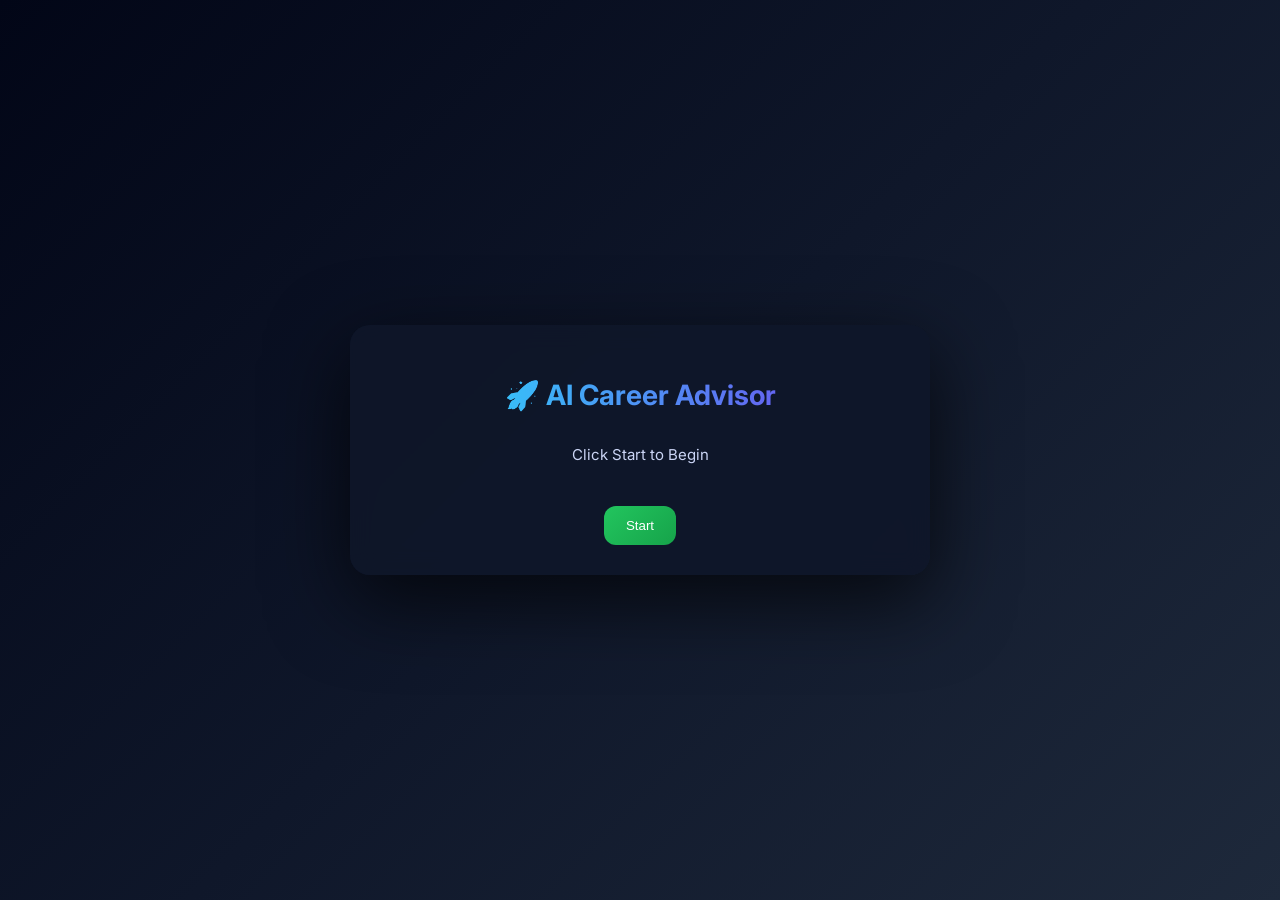
==== index.html @ 4809b061 "fix: html syntax error" ====
<!DOCTYPE html>
<html lang="en">
<head>
  <meta charset="UTF-8">
  <title>AI Career Advisor</title>

  <!-- Google Font -->
  <link href="https://fonts.googleapis.com/css2?family=Inter:wght@300;400;600;700&display=swap" rel="stylesheet">

  <!-- CSS -->
  <link rel="stylesheet" href="style.css">
</head>

<body>

  <div class="card">
    <h2><span class="icon">🚀</span> AI Career Advisor</h2>
    <p>Click Start to Begin</p>
    <button onclick="startApp()">Start</button>
  </div>

  <!-- IMPORTANT: script must be closed properly -->
  <script src="script.js"></script>

</body>
</html>
---- style.css ----
/* ==========================
   GLOBAL
========================== */
body {
  margin: 0;
  font-family: 'Inter', sans-serif;

  background: linear-gradient(135deg, #020617, #0f172a, #1e293b);

  display: flex;
  justify-content: center;
  align-items: center;
  height: 100vh;
}

/* ==========================
   CARD
========================== */
.card {
  width: 520px;
  max-height: 85vh;
  overflow-y: auto;

  background: rgba(15, 23, 42, 0.9);
  backdrop-filter: blur(12px);

  border-radius: 20px;
  padding: 30px;

  box-shadow: 0 25px 80px rgba(0,0,0,0.7);

  color: #e2e8f0;

  display: flex;
  flex-direction: column;
  align-items: center;
  text-align: center;

  animation: fadeIn 0.6s ease;
}

/* ==========================
   HEADER
========================== */
h2 {
  font-size: 28px;
  font-weight: 700;
  margin-bottom: 15px;

  background: linear-gradient(90deg, #38bdf8, #6366f1);
  -webkit-background-clip: text;
  -webkit-text-fill-color: transparent;
}

/* ==========================
   ICON ANIMATION
========================== */
.icon {
  display: inline-block;
  animation: bounce 1.5s infinite;
}

@keyframes bounce {
  0%,100% { transform: translateY(0); }
  50% { transform: translateY(-5px); }
}

/* ==========================
   TEXT
========================== */
p {
  font-size: 15px;
  line-height: 1.7;
  color: #cbd5f5;
  margin-bottom: 20px;
}

/* ==========================
   OPTIONS
========================== */
.option-btn {
  width: 100%;
  padding: 13px;
  margin: 8px 0;

  border: 1px solid transparent;
  border-radius: 12px;

  background: #1e293b;
  color: #e2e8f0;

  cursor: pointer;
  transition: all 0.25s ease;

  position: relative;
  overflow: hidden;
}

/* Hover Glow Effect */
.option-btn:hover {
  background: #6366f1;
  color: white;
  transform: translateY(-2px);
  box-shadow: 0 10px 25px rgba(99,102,241,0.4);
}

/* Click effect */
.option-btn:active {
  transform: scale(0.97);
}

/* ==========================
   MAIN BUTTON
========================== */
button {
  margin-top: 18px;
  padding: 12px 22px;

  border: none;
  border-radius: 12px;

  background: linear-gradient(135deg, #22c55e, #16a34a);
  color: white;

  cursor: pointer;
  transition: all 0.3s ease;

  font-weight: 500;
}

button:hover {
  transform: scale(1.05);
  box-shadow: 0 10px 25px rgba(34,197,94,0.4);
}

/* ==========================
   RESULT BOX
========================== */
.result-box {
  background: #111827;
  padding: 18px;
  border-radius: 14px;
  margin-bottom: 15px;
  text-align: left;

  border: 1px solid #1e293b;
}

/* ==========================
   SECTION TITLE
========================== */
.section-title {
  margin-top: 20px;
  font-size: 18px;
  color: #93c5fd;
}

/* ==========================
   RESOURCE CARDS
========================== */
.resource-card {
  background: #1e293b;
  border-radius: 14px;

  padding: 16px;
  margin-top: 12px;

  border-left: 4px solid #6366f1;

  box-shadow: 0 10px 25px rgba(0,0,0,0.5);

  text-align: left;

  transition: all 0.25s ease;
}

.resource-card:hover {
  transform: translateY(-3px);
  box-shadow: 0 15px 35px rgba(0,0,0,0.7);
}

.resource-card strong {
  display: block;
  font-size: 16px;
  color: #f8fafc;
}

.resource-card small {
  color: #94a3b8;
}

.resource-card p {
  margin: 6px 0;
  color: #cbd5f5;
}

.resource-card a {
  color: #38bdf8;
  text-decoration: none;
  font-weight: 500;
}

.resource-card a:hover {
  text-decoration: underline;
}

/* ==========================
   SCROLLBAR
========================== */
.card::-webkit-scrollbar {
  width: 6px;
}

.card::-webkit-scrollbar-thumb {
  background: #6366f1;
  border-radius: 10px;
}

/* ==========================
   ANIMATIONS
========================== */
@keyframes fadeIn {
  from { opacity: 0; transform: translateY(15px); }
  to { opacity: 1; transform: translateY(0); }
}
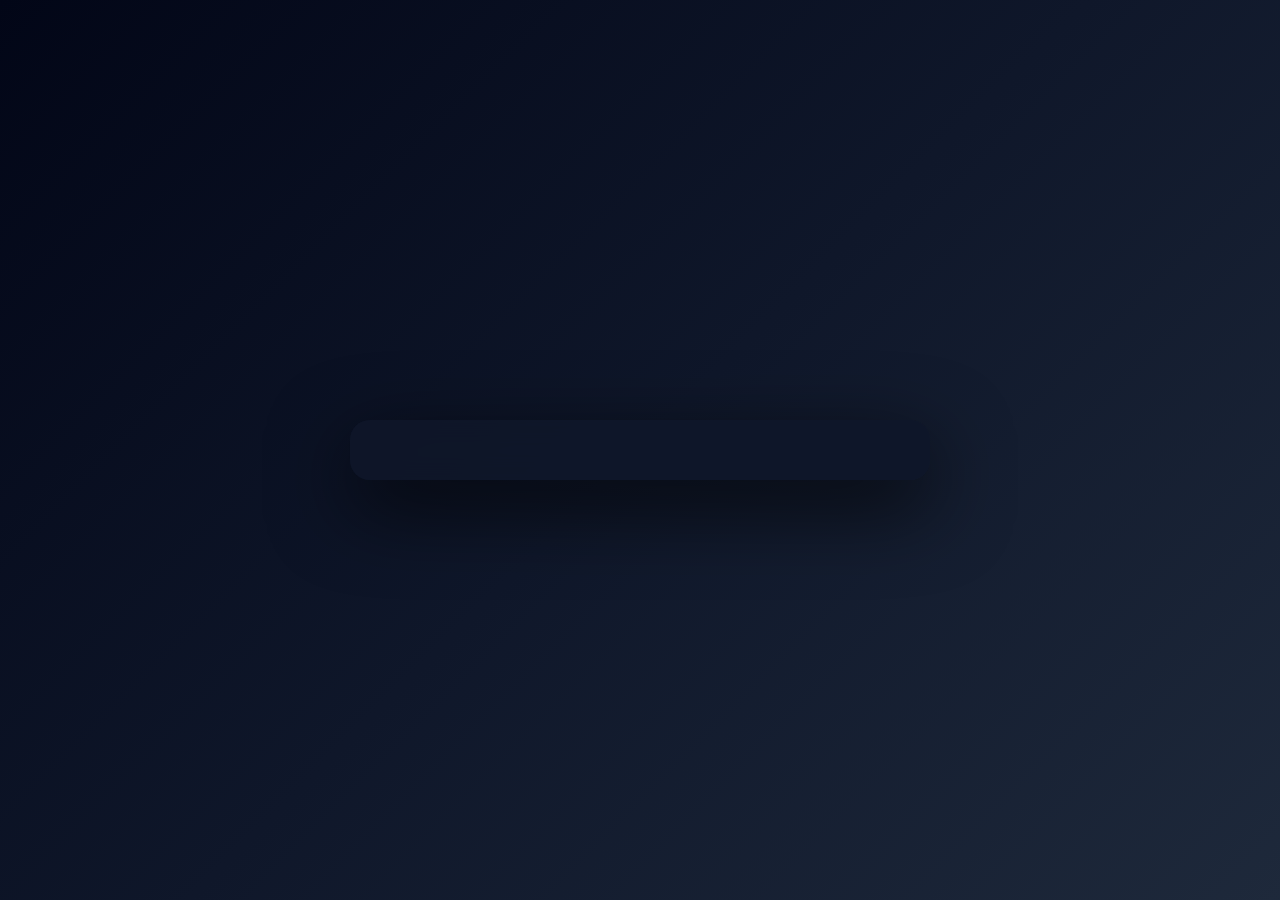
==== commit a7c97ee0: "fix: removed broken inline script" ====
--- a/index.html
+++ b/index.html
@@ -3,23 +3,14 @@
 <head>
   <meta charset="UTF-8">
   <title>AI Career Advisor</title>
-
-  <!-- Google Font -->
-  <link href="https://fonts.googleapis.com/css2?family=Inter:wght@300;400;600;700&display=swap" rel="stylesheet">
-
-  <!-- CSS -->
   <link rel="stylesheet" href="style.css">
 </head>
 
 <body>
 
-  <div class="card">
-    <h2><span class="icon">🚀</span> AI Career Advisor</h2>
-    <p>Click Start to Begin</p>
-    <button onclick="startApp()">Start</button>
-  </div>
+  <div class="card"></div>
 
-  <!-- IMPORTANT: script must be closed properly -->
+  <!-- ONLY THIS SCRIPT -->
   <script src="script.js"></script>
 
 </body>
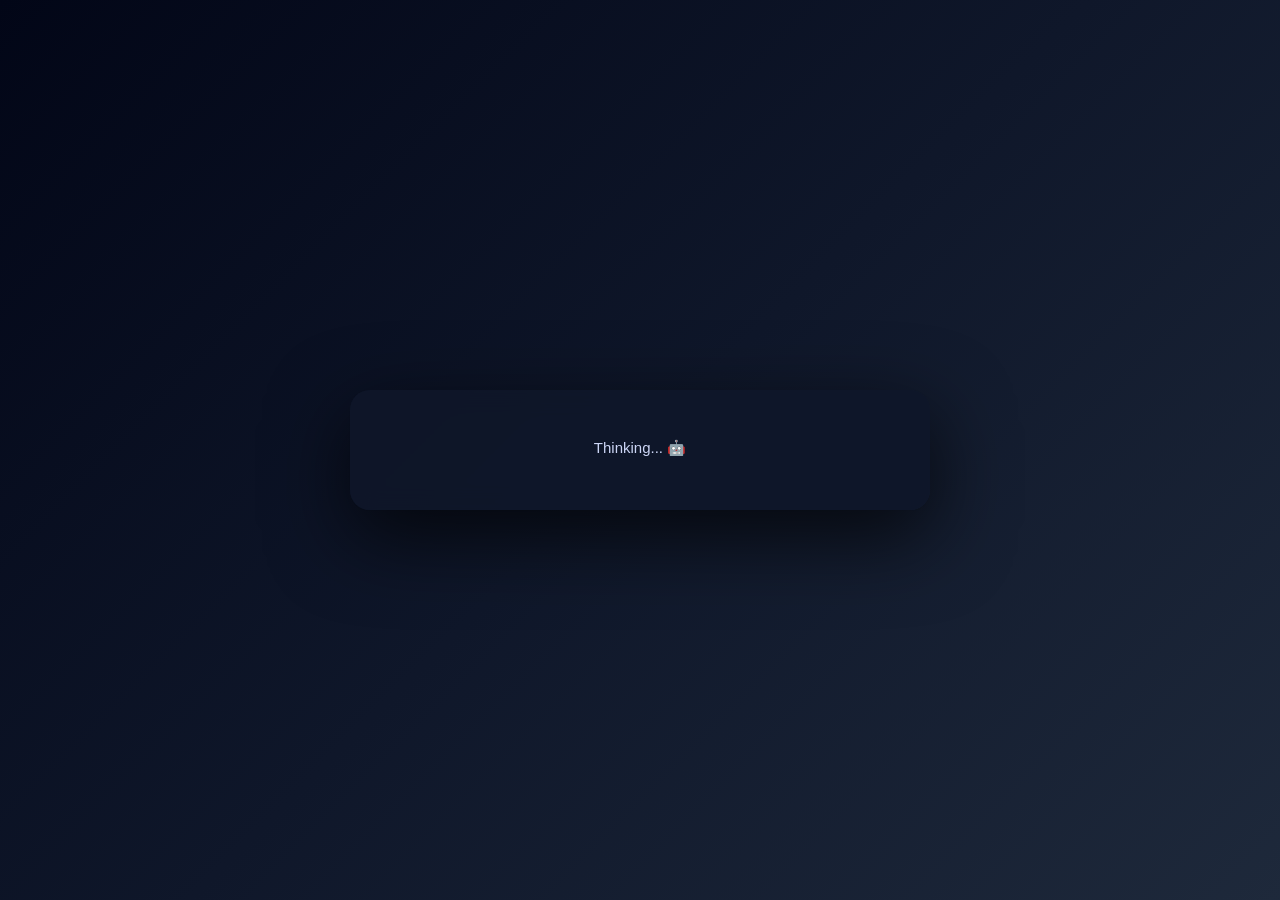
==== commit 9ec98038: "fix: index.html + json parsing" ====
--- a/index.html
+++ b/index.html
@@ -10,7 +10,7 @@
 
   <div class="card"></div>
 
-  <!-- ONLY THIS SCRIPT -->
+  <!-- ONLY THIS -->
   <script src="script.js"></script>
 
 </body>
